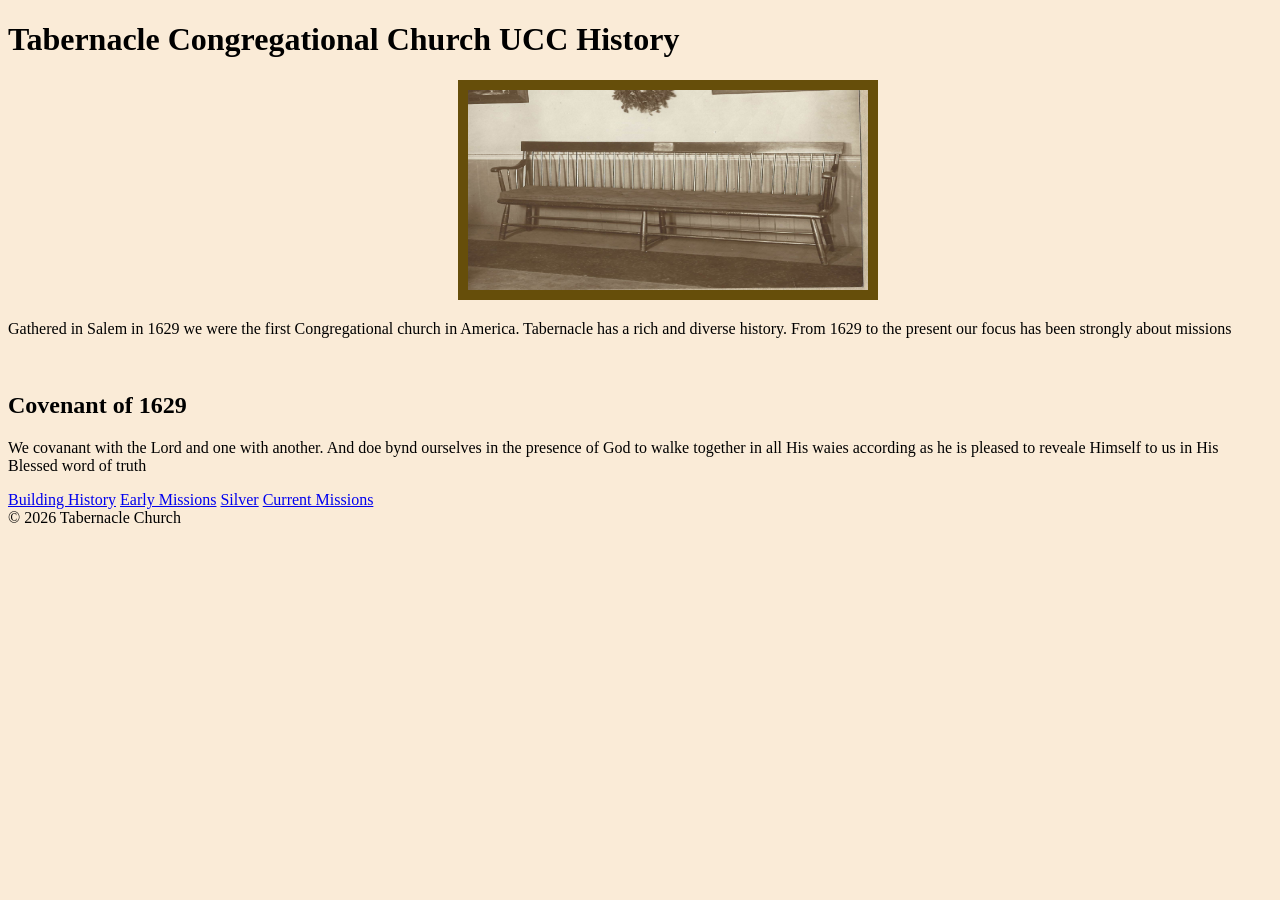
==== index.html @ 1638d14f "Add files via upload" ====
<!DOCTYPE html>
<html lang="en">
<head>
  <meta charset="UTF-8">
  <meta name="viewport" content="width=device-width, initial-scale=1.0">
  <title>Tabernacle Church History</title>
  <link rel="stylesheet" href="style.css"/>
</head>
<body>

  <h1>Tabernacle Congregational Church UCC History</h1>
  <img src="./assets/images/bench1.jpg"/>
  
  
  <p>Gathered in Salem in 1629 we were the first Congregational church in America. Tabernacle has a rich and diverse history. From 1629 to the present our focus has been strongly about missions</p>
  <br/>
  <h2>Covenant of 1629</h2>
  <p>We covanant with the Lord and one with another. And doe bynd ourselves in the presence of God to walke together in all His waies according as he is pleased to reveale Himself to us in His Blessed word of truth</p>

  <a href="./public/structure.html">Building History</a>
  <a href="./public/earlymissions.html">Early Missions</a>
  <a  href="./public/silver.html">Silver</a>
  <a href="./public/currentmissions.html">Current Missions</a>
  <br/>
  <footer>&copy; 2026 Tabernacle Church</footer>
</body>
</html>
---- style.css ----
body{
  background-color: antiquewhite;
}

img{
  height: 200px;
  width: 400px;
  border: 10px solid #664e0a;
  margin-left: 450px;
  
}

.early{
  height: 400px;
  width: 500px;
}
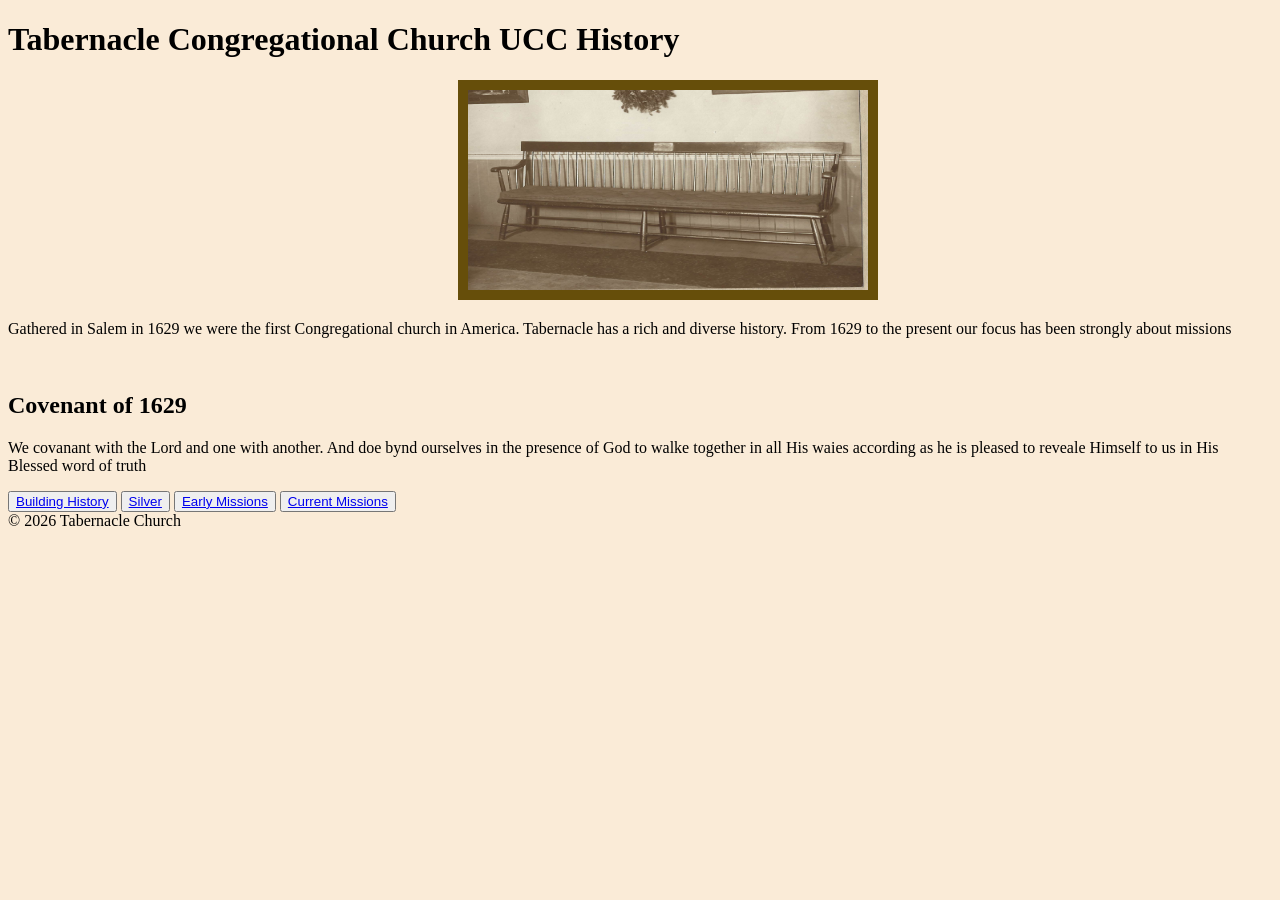
==== commit 6853cac4: "Update index.html" ====
--- a/index.html
+++ b/index.html
@@ -17,11 +17,14 @@
   <h2>Covenant of 1629</h2>
   <p>We covanant with the Lord and one with another. And doe bynd ourselves in the presence of God to walke together in all His waies according as he is pleased to reveale Himself to us in His Blessed word of truth</p>
 
-  <a href="./public/structure.html">Building History</a>
-  <a href="./public/earlymissions.html">Early Missions</a>
-  <a  href="./public/silver.html">Silver</a>
-  <a href="./public/currentmissions.html">Current Missions</a>
+ <button ><a href="./public/structure.html">Building History</a></button> 
+
+<button><a  href="./public/silver.html">Silver</a></button>
+
+ <button><a href="./public/earlymissions.html">Early Missions</a></button>
+
+  <button><a href="./public/currentmissions.html">Current Missions</a></button>
   <br/>
   <footer>&copy; 2026 Tabernacle Church</footer>
 </body>
-</html>+</html>
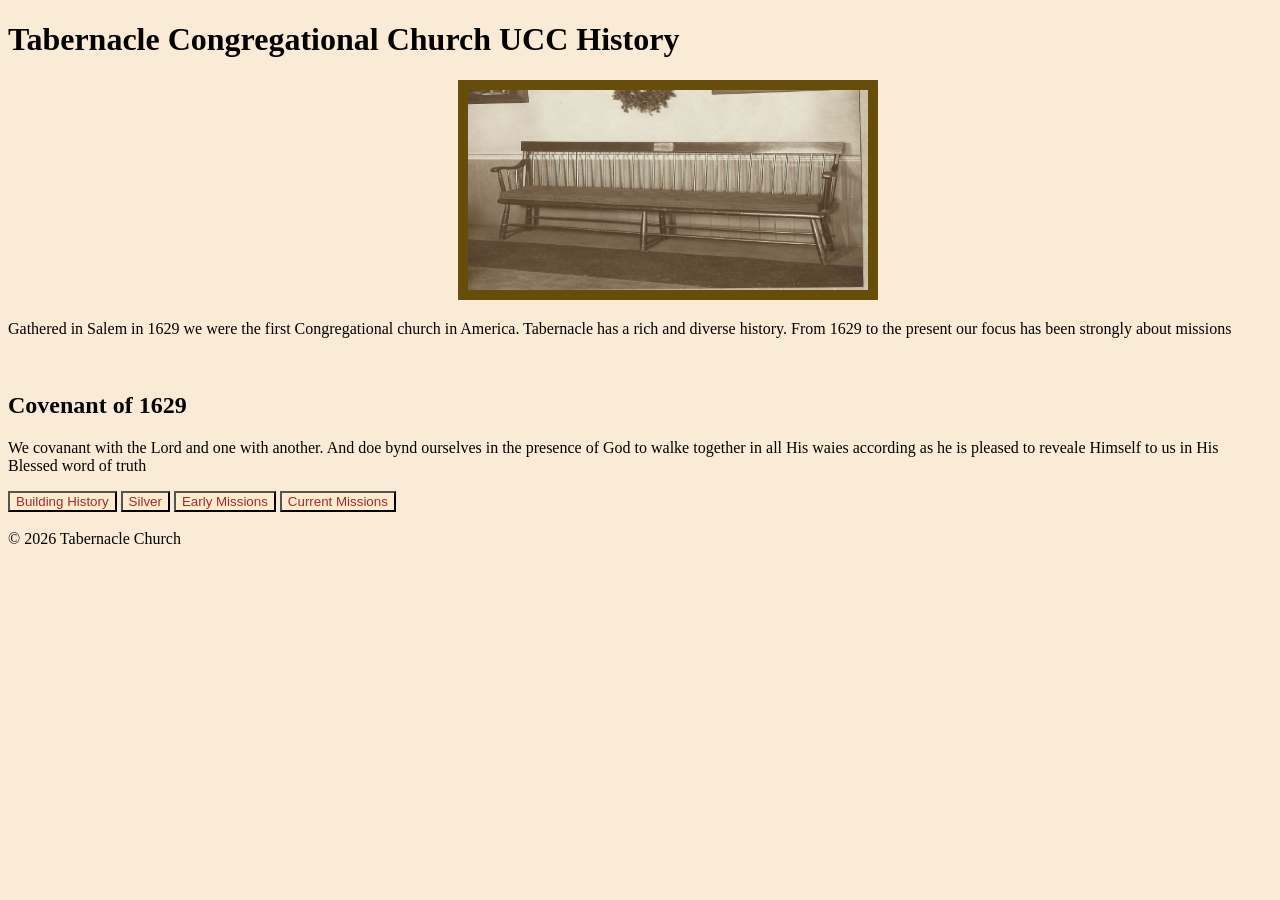
==== commit 3b6b0ac7: "Fix missing newline at end of index.html Added a newline at the end of the file for proper formattin" ====
--- a/index.html
+++ b/index.html
@@ -25,6 +25,7 @@
 
   <button><a href="./public/currentmissions.html">Current Missions</a></button>
   <br/>
+  <br/>
   <footer>&copy; 2026 Tabernacle Church</footer>
 </body>
 </html>
--- a/style.css
+++ b/style.css
@@ -14,3 +14,10 @@
   height: 400px;
   width: 500px;
 }
+button{
+  background-color: blanchedalmond;
+}
+a {
+  color:brown;
+  text-decoration: none;
+}
